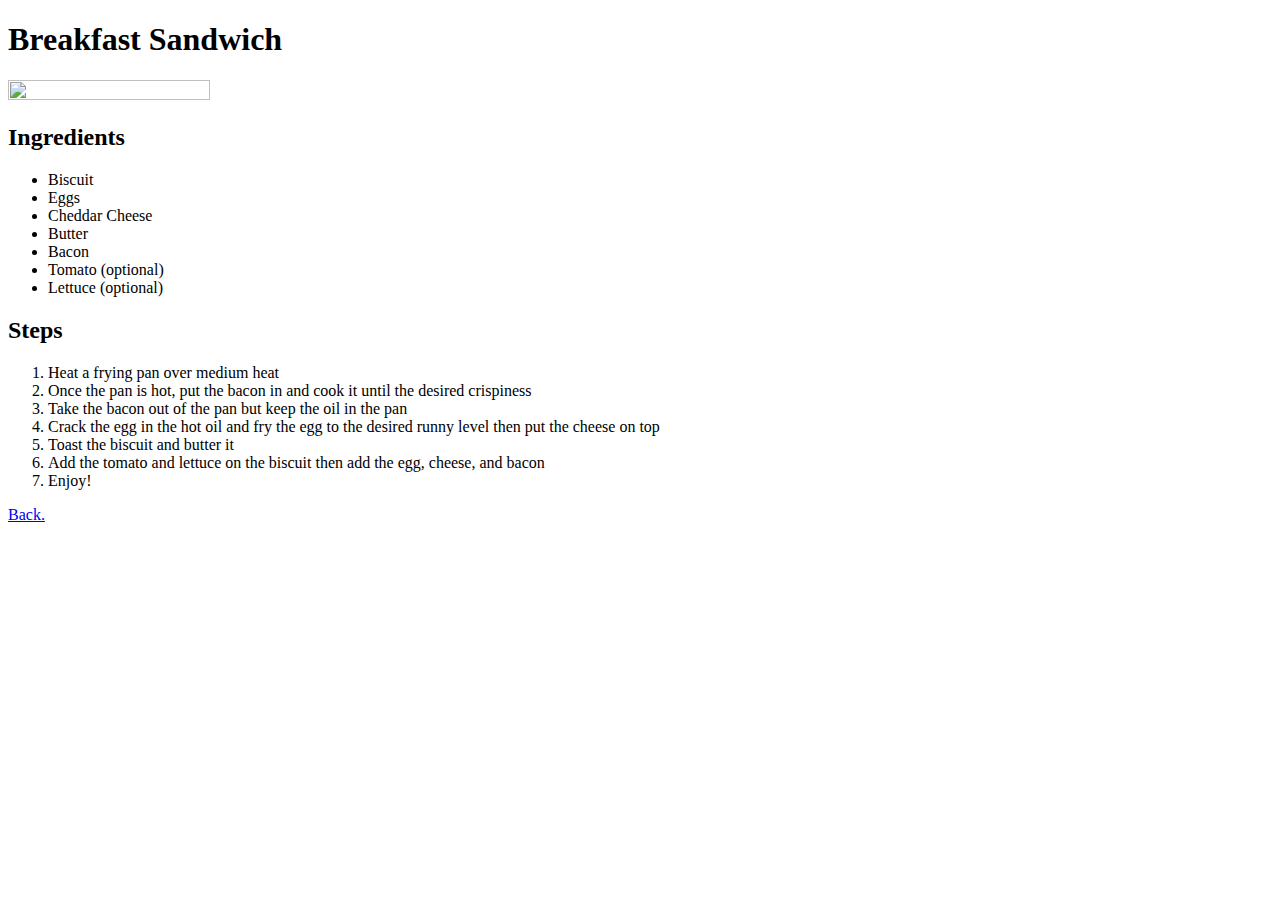
==== recipes/breakfast_sandwich.html @ d73237cd "Create three recipe files" ====
<!DOCTYPE html>
<html lang="en">
<head>
    <meta charset="UTF-8">
    <meta name="viewport" content="width=device-width, initial-scale=1.0">
    <title>Breakfast Sandwich</title>
</head>
<body>
    <h1>Breakfast Sandwich</h1>
    <img src="https://images.pexels.com/photos/139746/pexels-photo-139746.jpeg?auto=compress&cs=tinysrgb&w=1260&h=750&dpr=1" width="40%" height="40%">
    <h2>Ingredients</h2>
    <ul>
        <li>Biscuit</li>
        <li>Eggs</li>
        <li>Cheddar Cheese</li>
        <li>Butter</li>
        <li>Bacon</li>
        <li>Tomato (optional)</li>
        <li>Lettuce (optional)</li>
    </ul>

    <h2>Steps</h2>
    <ol>
        <li>Heat a frying pan over medium heat</li>
        <li>Once the pan is hot, put the bacon in and cook it until the desired crispiness</li>
        <li>Take the bacon out of the pan but keep the oil in the pan</li>
        <li>Crack the egg in the hot oil and fry the egg to the desired runny level then put the cheese on top</li>
        <li>Toast the biscuit and butter it</li>
        <li>Add the tomato and lettuce on the biscuit then add the egg, cheese, and bacon</li>
        <li>Enjoy!</li>
    </ol>

    <a href="./../index.html">Back.</a>
    
</body>
</html>
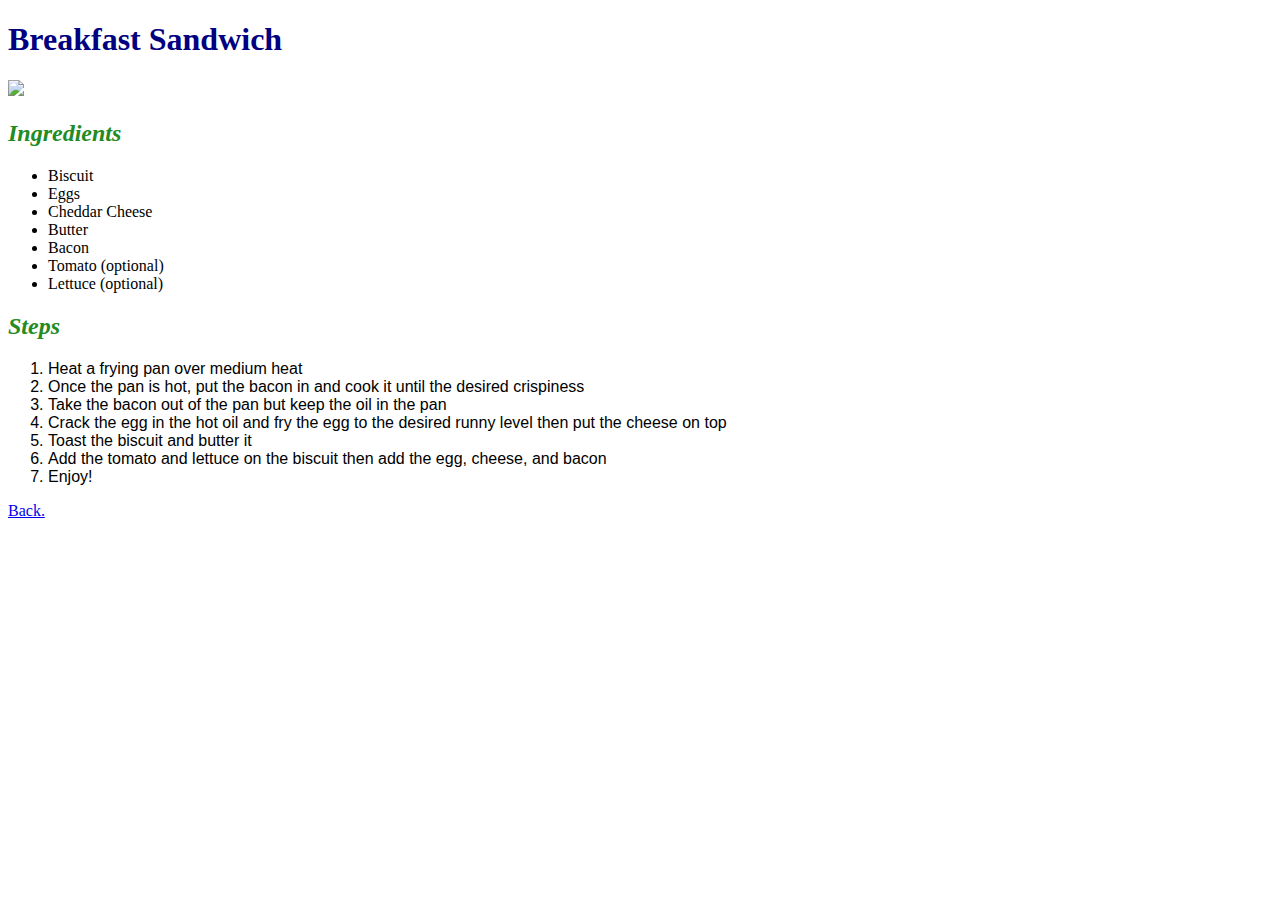
==== commit d0e30063: "Established CSS for repo" ====
--- a/recipes/breakfast_sandwich.html
+++ b/recipes/breakfast_sandwich.html
@@ -4,6 +4,7 @@
     <meta charset="UTF-8">
     <meta name="viewport" content="width=device-width, initial-scale=1.0">
     <title>Breakfast Sandwich</title>
+    <link rel="stylesheet" href="../styles.css"> 
 </head>
 <body>
     <h1>Breakfast Sandwich</h1>
--- a/styles.css
+++ b/styles.css
@@ -0,0 +1,33 @@
+h1 {
+    font-weight: bold;
+    font-size: 32px;
+    color: navy;
+}
+
+h2 {
+    font-weight: bold;
+    font-style: italic;
+    color: forestgreen;
+}
+
+.recipe-list {
+    background-color: lightslategray;
+    font-family: Verdana, "Geneva", Tahoma, sans-serif;
+    font-size: 18px;
+    width: 300px;
+    height: 100px;
+    align-content: center;
+}
+
+ol {
+    font-family: Arial, Helvetica, sans-serif;
+}
+
+ul {
+    font-family: Georgia, 'Times New Roman', Times, serif
+}
+
+img {
+    width: 360px;
+    height: auto;
+}